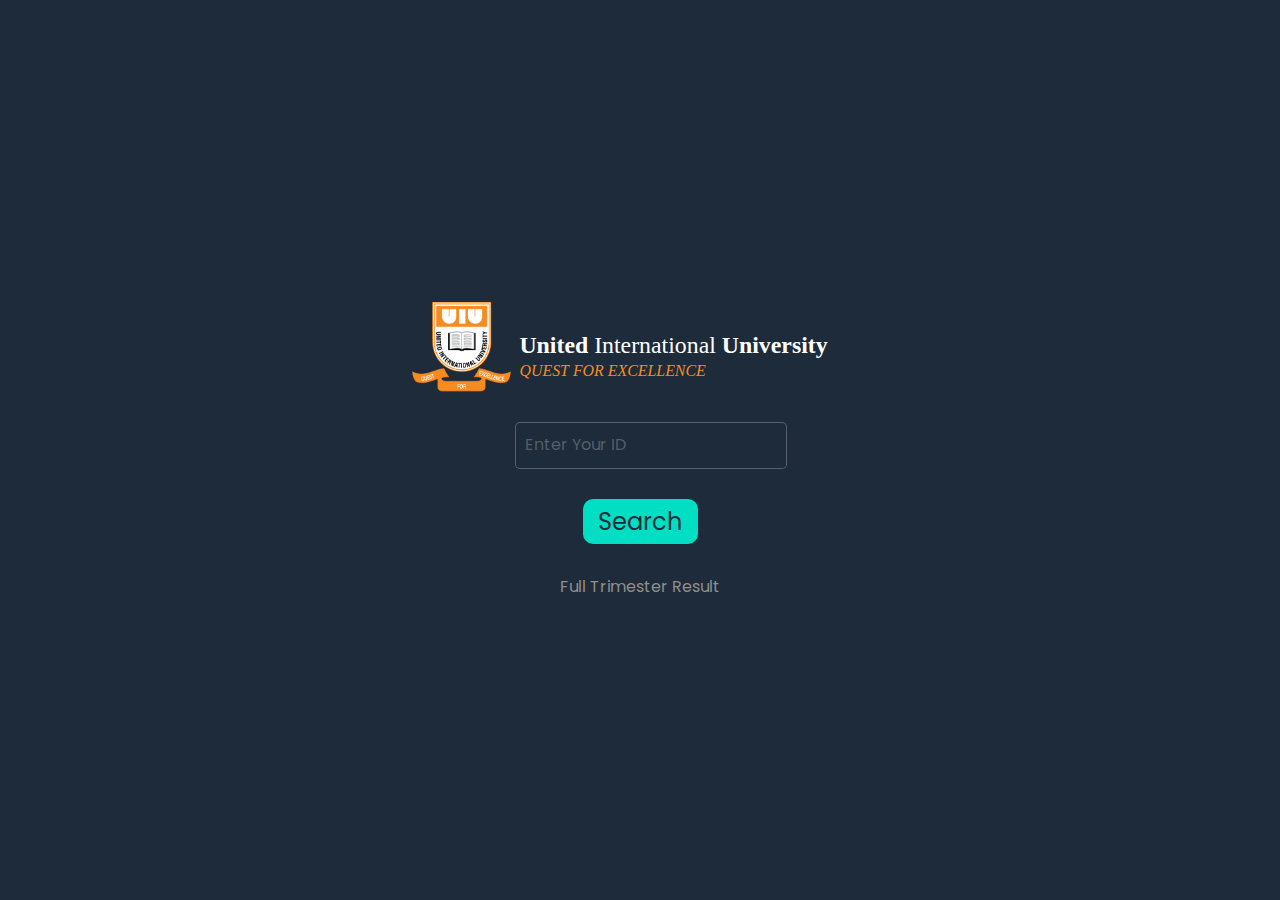
==== index.html @ 05794dce "add indivitual search feature" ====
<!DOCTYPE html>
<html lang="en">
<head>
    <meta charset="UTF-8">
    <meta http-equiv="X-UA-Compatible" content="IE=edge">
    <meta name="viewport" content="width=device-width, initial-scale=1.0">
    <meta name="title" content="UIU Result - Find Any Student Result by ID, Find Trimester-Wise Result">
    <meta name="description" content="You can search for student a result by ID. You can search whole trimester results and many features will be included in the future.">
    <meta name="keywords" content="uiu,uiu result,ucam,uiu ucam,lms,uiu lms,elms,uiu elms,uiu scholarship,uiu waiver">
    <meta name="robots" content="index, follow">
    <meta http-equiv="Content-Type" content="text/html; charset=utf-8">
    <meta name="language" content="English">
    <meta name="revisit-after" content="4 days">
    <meta name="author" content="Rifat Hridoy">
    <meta name="og:image" content="https://itsrifathridoy.github.io/UIU_Result/meta-img.jpg">
    <link rel="stylesheet" href="style.css">
    <link rel="shortcut icon" href="favicon-32.png" type="image/png">
    <title>Individual Result - UIU Result</title>
</head>
<body>
    <div id="container">
        <img src="uiu-logo.svg" alt="UIU Logo" srcset="">
        <div class="inputBox">
            <input type="number" id="id" required="required">
            <span>Enter Your ID</span>
        </div>
        <button id="search">Search</button>
        <a href="trimesterResult.html">Full Trimester Result</a>
    </div>
    <div class="loader" id="loader" role="alert" aria-busy="true" aria-label="loading">
        <div class="lds-hourglass"></div>
    </div>
    <div id="results" style="display: none;">
        <div id="totalStudents"></div>
        <button id="reset">❌</button>
        <table border="1px" id="resultTable"> 
        </table>
        <button class="reset" id="resetbtn">Reset</button>
    </div>
    <script src="individiualResultScript.js"></script>
</body>
</html>
---- style.css ----
@import url('https://fonts.googleapis.com/css2?family=Poppins:wght@300;400;500;600;700;800;900&display=swap');
*{
    margin: 0;
    padding: 0;
    box-sizing: 0; 
    font-family: 'Poppins', sans-serif;
}
a{
  text-decoration: none;
  color: #928e8e;
  font-size: 1em;
}
a:hover
{
  color: #fff;
}
.head
{
    position: relative;
    width: 100wh;
    height: 100vh;
}
.error
{
    color: #fff;
    font-size: 2em;
    position: absolute;
    top: 50%;
    left: 50%;
    transform: translate(-50%,-50%);
    
}
#head
{
    display: none;
}
button.error
{
    font-size: 1.5em;
    margin-top: 8%;
    padding: 5px 15px;
    background: #00dfc4;
    color: #1d2b3a;
    border-radius: 10px;
    transition: all 0.2s ease-in-out;
    border: none;
}
button#btn,
button#search
{
    font-size: 1.5em;
    /* margin-top: 8%; */
    padding: 5px 15px;
    background: #00dfc4;
    color: #1d2b3a;
    border-radius: 10px;
    transition: all 0.2s ease-in-out;
    border: none;
}
button.error:hover,
button.reset:hover,
button#btn:hover,
button#search:hover
{
    background: #fff;
    color: #1d2b3a;
    transition: all 0.2s ease-in-out;
    box-shadow: 0 5px 15px rgba(145, 92, 182, .4);
}
button.reset
{
    font-size: 1.5em;
    margin: 5px 5px;
    margin-bottom: 15px;
    padding: 5px 15px;
    background: #00dfc4;
    color: #1d2b3a;
    border-radius: 10px;
    transition: all 0.2s ease-in-out;
    display: block;
    margin: 0 auto;
}
button#reset
{
    display: block;
    margin: 0 95%;
    background: transparent;
    border: none;
    font-size: 1.5em;
    transition: all 0.5s ease-in-out;
}
button#reset:hover
{
    transform: rotate(90deg);
    transition: all 0.5s ease-in-out;
}


body
{
    background: #1d2b3a;
}
body>#container
{
    display: flex;
    justify-content: center;
    align-items: center;
    min-height: 100vh;
    flex-direction: column;
    gap: 30px;
}
input[type=number] 
{
    -moz-appearance: textfield;
}
input::-webkit-outer-spin-button,
input::-webkit-inner-spin-button 
{
    -webkit-appearance: none;
    margin: 0;
}
.inputBox
{
    position: relative;
    width: 250px;
}
.inputBox input
{
    width: 100%;
    padding: 10px;
    border: 1px solid rgba(255,255,255,0.25);
    background: #1d2b3a;
    border-radius: 5px;
    outline: none;
    color: #fff;
    font-size: 1em;
    transition: 0.5s;
}
.inputBox span
{
    position: absolute;
    left: 0;
    top: 0;
    padding: 10px;
    pointer-events: none;
    font-size: 1em;
    color: rgba(255,255,255,0.25);
    transition: 0.5s;
    
}
.inputBox input:valid ~ span,
.inputBox input:focus ~ span
{
    background: #00dfc4;
    color: #1d2b3a;
    transform: translateX(10px) translateY(-7px);
    font-size: 0.65em;
    padding: 0 10px;
    border-left: 1px solid #00dfc4;
    border-right: 1px solid #00dfc4;
    letter-spacing: 0.2em;
    border-radius: 3px;
}
/* .inputBox:nth-child(2) input:valid ~ span,
.inputBox:nth-child(2) input:focus ~ span
{
    background: #00dfc4;
    color: #1d2b3a;
    border-radius: 2px;
} */
.inputBox input:valid,
.inputBox input:focus
{
    border: 1px solid rgba(255,255,255,0.25);
    background: #fff;
    color: #1d2b3a;
}
#totalStudents
{
    font-size: 1.5em;
    color: #fff;
    text-align: center;
    padding: 10px;
}
table {
    font-family: arial, sans-serif;
    border-collapse: collapse;
    width: 90%;
    margin: 0 auto;
    margin-top: 20px;
    margin-bottom: 20px;
    box-shadow: 0 0px 100px cadetblue;
  }
  
  td,th {
    border: 1px solid #dddddd;
    text-align: center;
    padding: 8px;
  }
  
  tr:nth-child(even) {
    background-color: #dddddd;
  }
  tr:nth-child(odd) {
    background-color: #00dfc4;
    color: #1d2b3a;
  }
  tr:nth-child(1) {
    background-color: #1d2b3a;
    color: #fff;
  }
  
  #loader{
    display: none;
  }
  .loader {
    height: 90vh;
    margin: 25px 5px;
    justify-content: center;
    align-content: center;
  }
  #results
  {
    padding-bottom: 50px;
  }
 
  .lds-hourglass {
    display: inline-block;
    position: relative;
    width: 80px;
    height: 80px;
    top: 50%;
  }
  .lds-hourglass:after {
    content: " ";
    display: block;
    border-radius: 50%;
    width: 0;
    height: 0;
    margin: 8px;
    box-sizing: border-box;
    border: 32px solid #fff;
    border-color: rgb(97, 223, 129) transparent rgb(97, 223, 129) transparent;
    animation: lds-hourglass 1.2s infinite;
  }
  @keyframes lds-hourglass {
    0% {
      transform: rotate(0);
      animation-timing-function: cubic-bezier(0.55, 0.055, 0.675, 0.19);
    }
    50% {
      transform: rotate(900deg);
      animation-timing-function: cubic-bezier(0.215, 0.61, 0.355, 1);
    }
    100% {
      transform: rotate(1800deg);
    }
  }
  
  @media screen and (max-width: 600px) {
    img
    {
        width: 80%;
    }
    #heading
    {
        font-size: 1.5em;
    }
  }
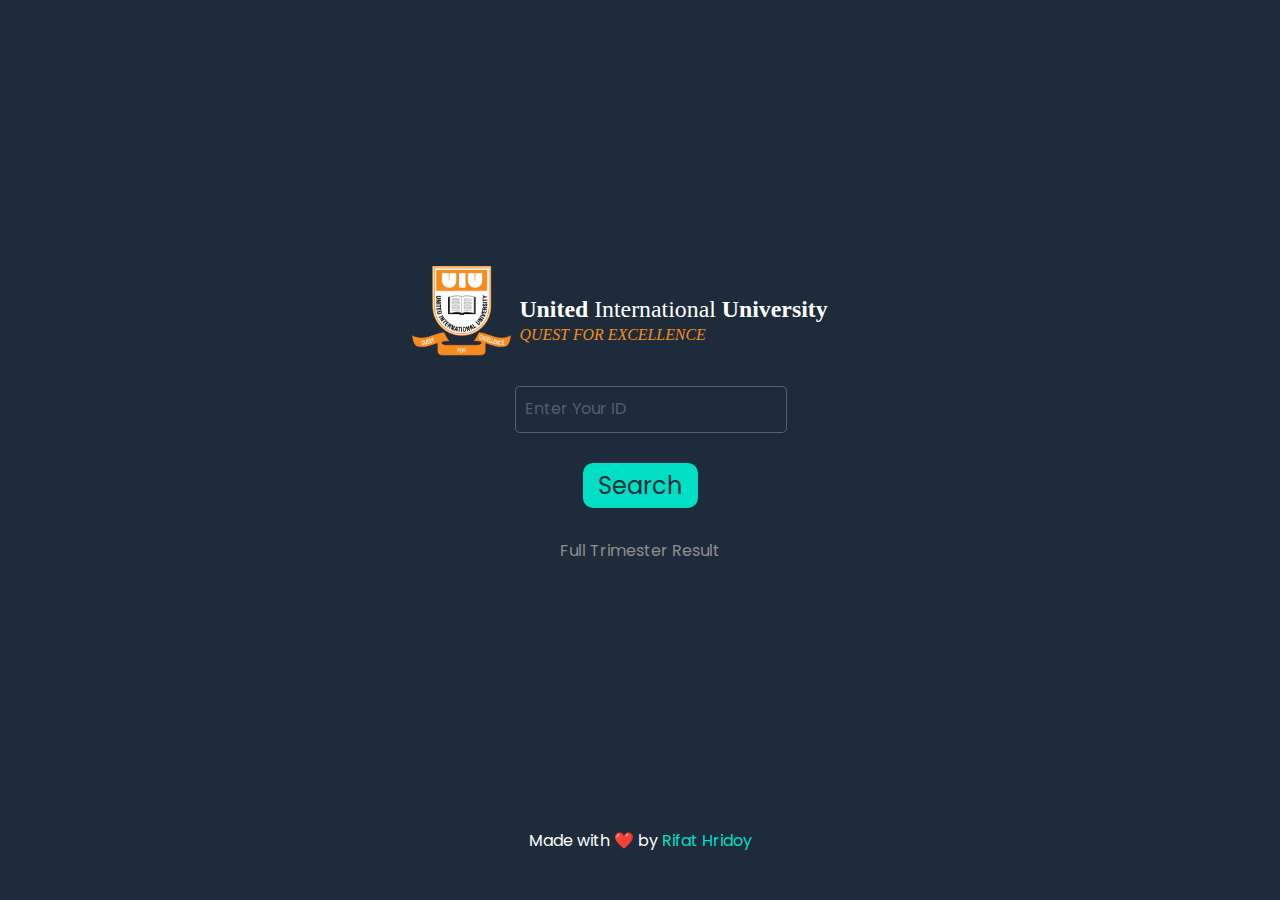
==== commit f1858bba: "add indivitual search feature" ====
--- a/index.html
+++ b/index.html
@@ -21,7 +21,7 @@
     <div id="container">
         <img src="uiu-logo.svg" alt="UIU Logo" srcset="">
         <div class="inputBox">
-            <input type="number" id="id" required="required">
+            <input type="text" id="id" required="required" maxlength="9">
             <span>Enter Your ID</span>
         </div>
         <button id="search">Search</button>
@@ -37,6 +37,8 @@
         </table>
         <button class="reset" id="resetbtn">Reset</button>
     </div>
+    <p>Made with ❤️ by <a href="https://facebook.com/itsrifathridoy">Rifat Hridoy</a></p>
+    
     <script src="individiualResultScript.js"></script>
 </body>
 </html>--- a/style.css
+++ b/style.css
@@ -94,7 +94,14 @@
     transform: rotate(90deg);
     transition: all 0.5s ease-in-out;
 }
-
+p{
+  text-align: center;
+  color: #fff;
+}
+p>a
+{
+  color: #00dfc4;
+}
 
 body
 {
@@ -105,7 +112,7 @@
     display: flex;
     justify-content: center;
     align-items: center;
-    min-height: 100vh;
+    min-height: 92vh;
     flex-direction: column;
     gap: 30px;
 }
@@ -214,7 +221,7 @@
     display: none;
   }
   .loader {
-    height: 90vh;
+    height: 80vh;
     margin: 25px 5px;
     justify-content: center;
     align-content: center;
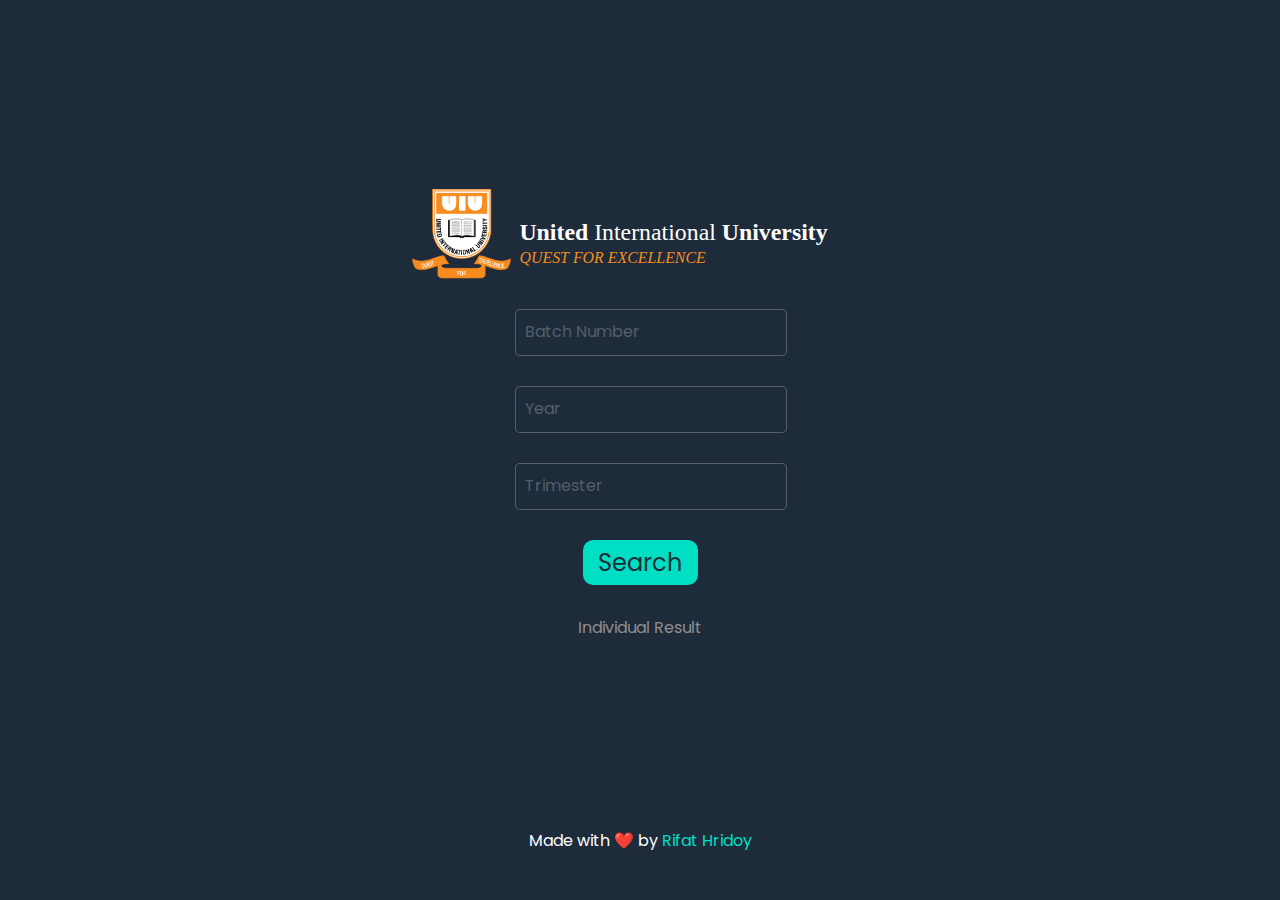
==== commit 05fd486d: "add roll number" ====
--- a/index.html
+++ b/index.html
@@ -15,30 +15,61 @@
     <meta name="og:image" content="https://itsrifathridoy.github.io/UIU_Result/meta-img.jpg">
     <link rel="stylesheet" href="style.css">
     <link rel="shortcut icon" href="favicon-32.png" type="image/png">
-    <title>Individual Result - UIU Result</title>
+    <title>Trimester Result - UIU Result</title>
 </head>
 <body>
+    <!-- <div>
+        <input type="text" id="batch" placeholder="Enter Your Batch">
+        <input type="text" id="year" placeholder="Year">
+        <label for="Seasons">Which Season Result do you want?:</label>
+        <select name="Seasons" id="seasons">
+            <option value="Spring">Spring</option>
+            <option value="Summer">Summer</option>
+            <option value="Fall">Fall</option>
+        </select>
+        <button id="btn">Search</button>
+    </div> -->
+
     <div id="container">
-        <img src="uiu-logo.svg" alt="UIU Logo" srcset="">
+        <img src="uiu-logo.svg" alt="UIU LOGO" srcset="">
         <div class="inputBox">
-            <input type="text" id="id" required="required" maxlength="9">
-            <span>Enter Your ID</span>
+            <input type="number" id="batch" required="required">
+            <span>Batch Number</span>
         </div>
-        <button id="search">Search</button>
-        <a href="trimesterResult.html">Full Trimester Result</a>
+        <div class="inputBox">
+            <input type="number" id="year" required="required">
+            <span>Year</span>
+        </div>
+        <div class="inputBox">
+            <input type="text" name="seasons" id="seasons" list="seasonList" required="required">
+            <datalist id="seasonList">
+                <option>Spring</option>
+                <option>Summer</option>
+                <option>Fall</option>
+            </datalist>
+            <span>Trimester</span>
+        </div>
+        <button id="btn">Search</button>
+        <a href="index.html">Individual Result</a>
     </div>
+    
+
+
     <div class="loader" id="loader" role="alert" aria-busy="true" aria-label="loading">
         <div class="lds-hourglass"></div>
+    </div>
+    <div class="head" id="head">
+        <div id="heading" class="error"></div>
+        <button class="error" id="resetbtn">Reset</button>
     </div>
     <div id="results" style="display: none;">
         <div id="totalStudents"></div>
         <button id="reset">❌</button>
         <table border="1px" id="resultTable"> 
         </table>
-        <button class="reset" id="resetbtn">Reset</button>
+        <button class="reset" id="resetLast">Reset</button>
     </div>
     <p>Made with ❤️ by <a href="https://facebook.com/itsrifathridoy">Rifat Hridoy</a></p>
-    
-    <script src="individiualResultScript.js"></script>
+    <script src="script.js"></script>
 </body>
 </html>--- a/style.css
+++ b/style.css
@@ -79,6 +79,7 @@
     transition: all 0.2s ease-in-out;
     display: block;
     margin: 0 auto;
+    border: none;
 }
 button#reset
 {
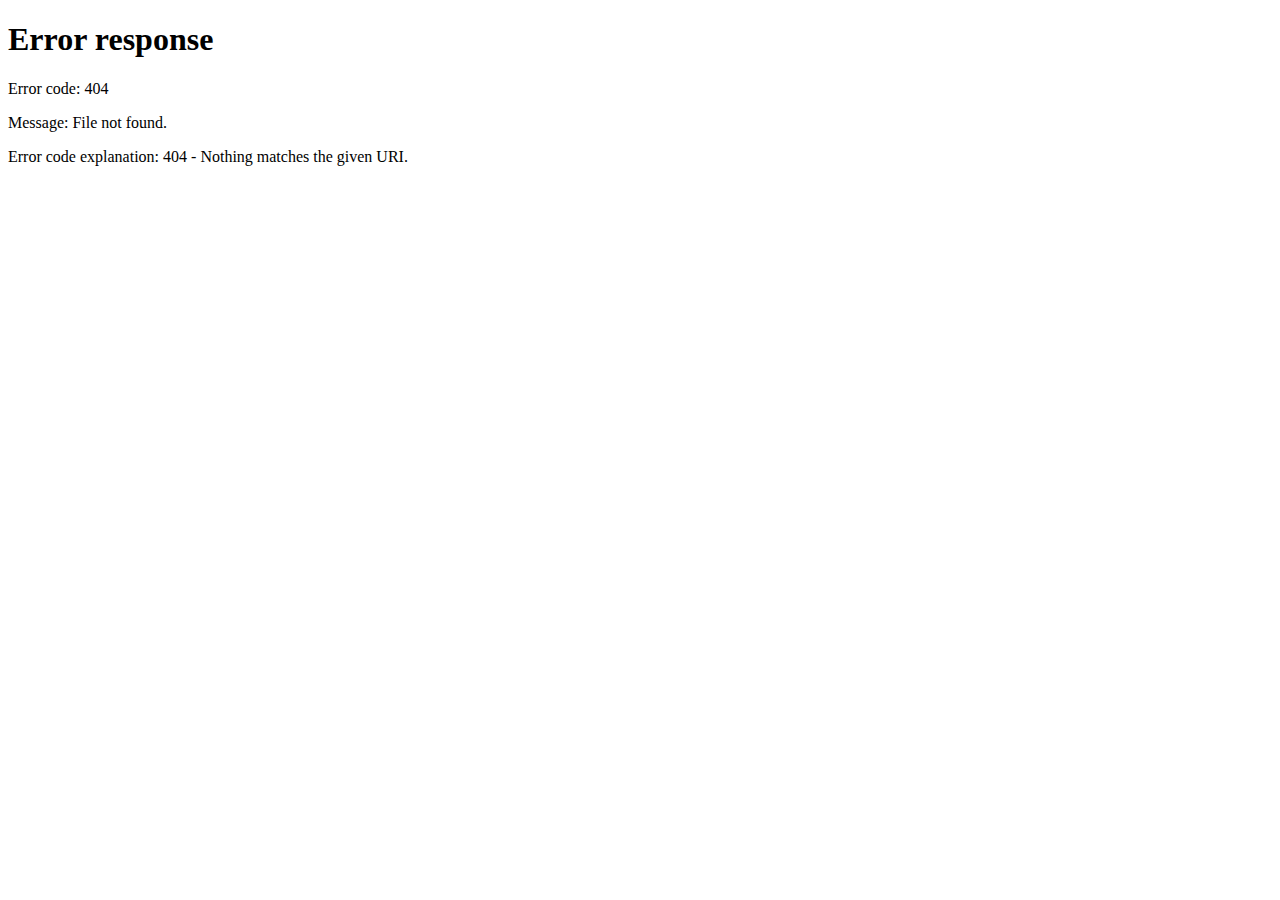
==== commit 78c10cf9: "redirect to page" ====
--- a/index.html
+++ b/index.html
@@ -15,61 +15,15 @@
     <meta name="og:image" content="https://itsrifathridoy.github.io/UIU_Result/meta-img.jpg">
     <link rel="stylesheet" href="style.css">
     <link rel="shortcut icon" href="favicon-32.png" type="image/png">
-    <title>Trimester Result - UIU Result</title>
+    <title>UIU Result</title>
 </head>
-<body>
-    <!-- <div>
-        <input type="text" id="batch" placeholder="Enter Your Batch">
-        <input type="text" id="year" placeholder="Year">
-        <label for="Seasons">Which Season Result do you want?:</label>
-        <select name="Seasons" id="seasons">
-            <option value="Spring">Spring</option>
-            <option value="Summer">Summer</option>
-            <option value="Fall">Fall</option>
-        </select>
-        <button id="btn">Search</button>
-    </div> -->
-
-    <div id="container">
-        <img src="uiu-logo.svg" alt="UIU LOGO" srcset="">
-        <div class="inputBox">
-            <input type="number" id="batch" required="required">
-            <span>Batch Number</span>
-        </div>
-        <div class="inputBox">
-            <input type="number" id="year" required="required">
-            <span>Year</span>
-        </div>
-        <div class="inputBox">
-            <input type="text" name="seasons" id="seasons" list="seasonList" required="required">
-            <datalist id="seasonList">
-                <option>Spring</option>
-                <option>Summer</option>
-                <option>Fall</option>
-            </datalist>
-            <span>Trimester</span>
-        </div>
-        <button id="btn">Search</button>
-        <a href="index.html">Individual Result</a>
-    </div>
-    
-
-
-    <div class="loader" id="loader" role="alert" aria-busy="true" aria-label="loading">
-        <div class="lds-hourglass"></div>
-    </div>
-    <div class="head" id="head">
-        <div id="heading" class="error"></div>
-        <button class="error" id="resetbtn">Reset</button>
-    </div>
-    <div id="results" style="display: none;">
-        <div id="totalStudents"></div>
-        <button id="reset">❌</button>
-        <table border="1px" id="resultTable"> 
-        </table>
-        <button class="reset" id="resetLast">Reset</button>
-    </div>
-    <p>Made with ❤️ by <a href="https://facebook.com/itsrifathridoy">Rifat Hridoy</a></p>
-    <script src="script.js"></script>
+<body onload="redirect()"> 
+    <script>
+        function redirect() {
+        const url = location.href;
+        const path = `${url}trimesterResult.html`
+         location.replace(path);
+        }
+        </script>
 </body>
 </html>